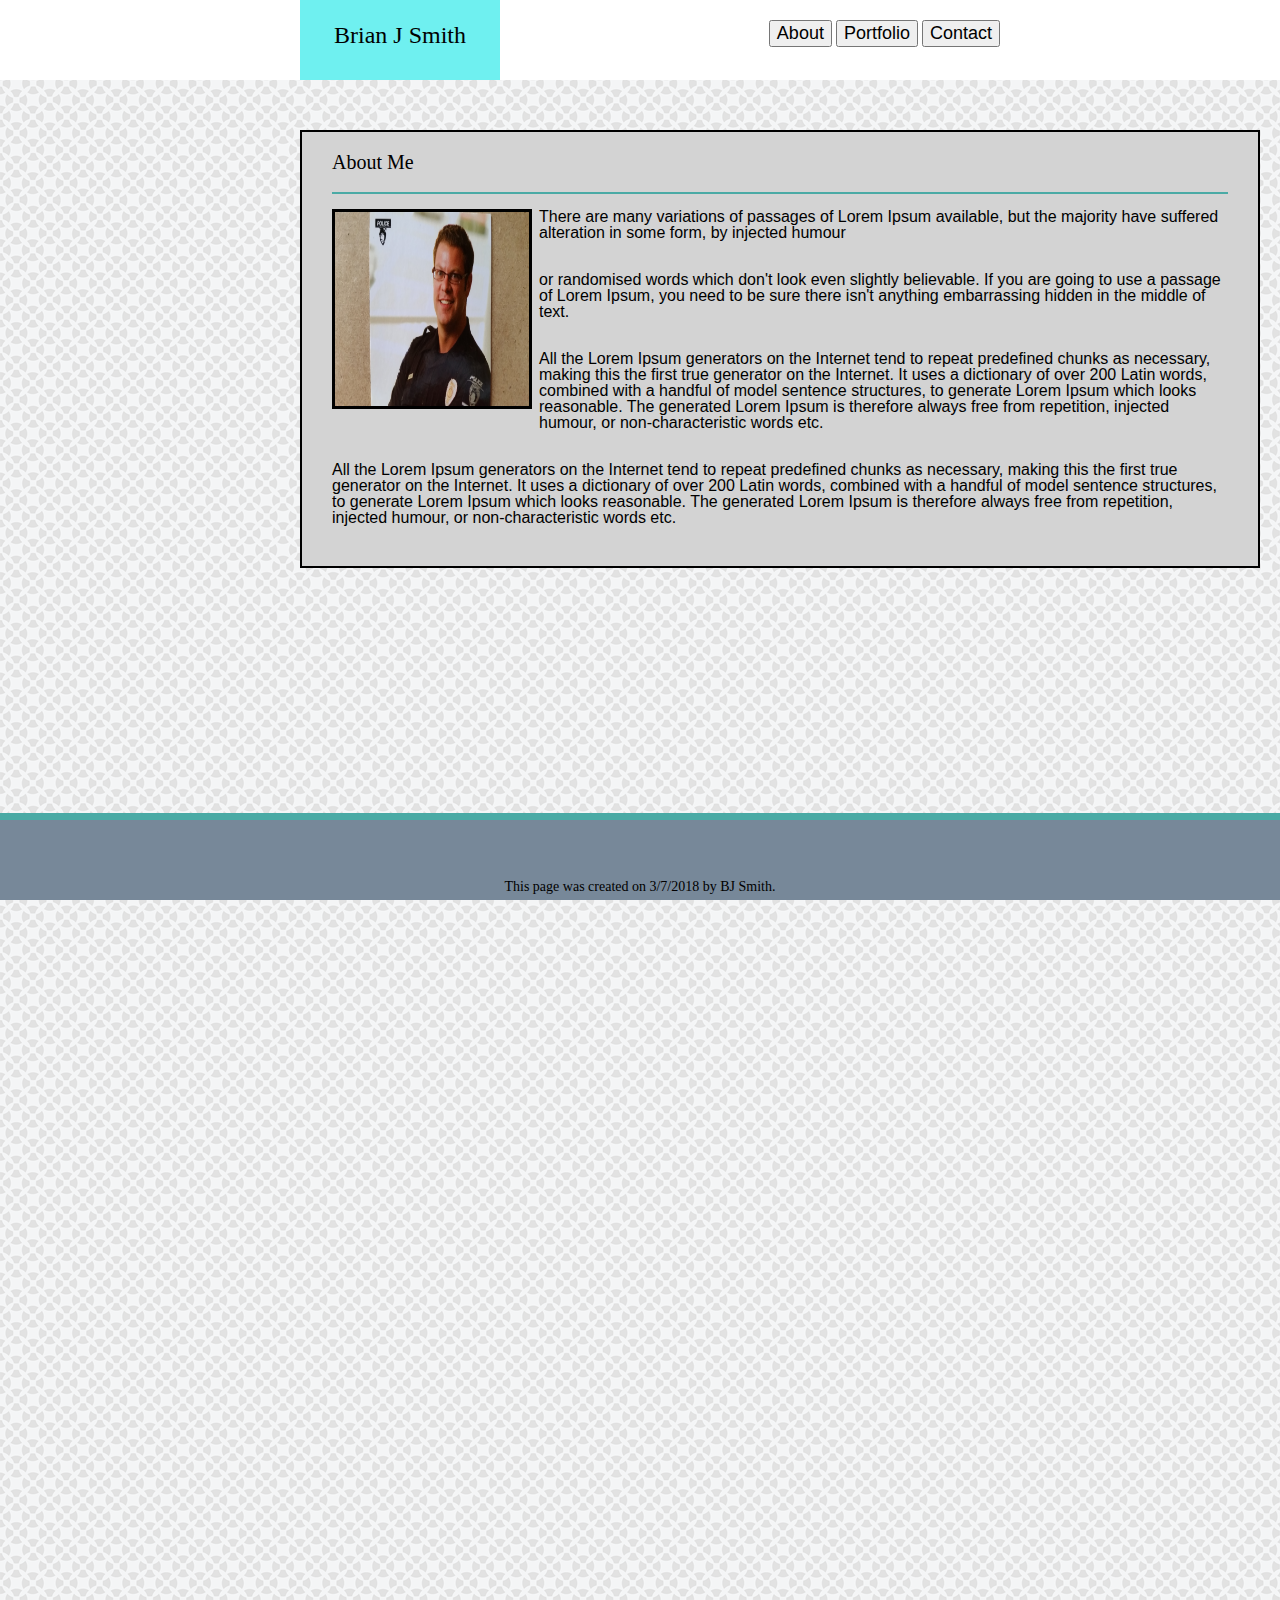
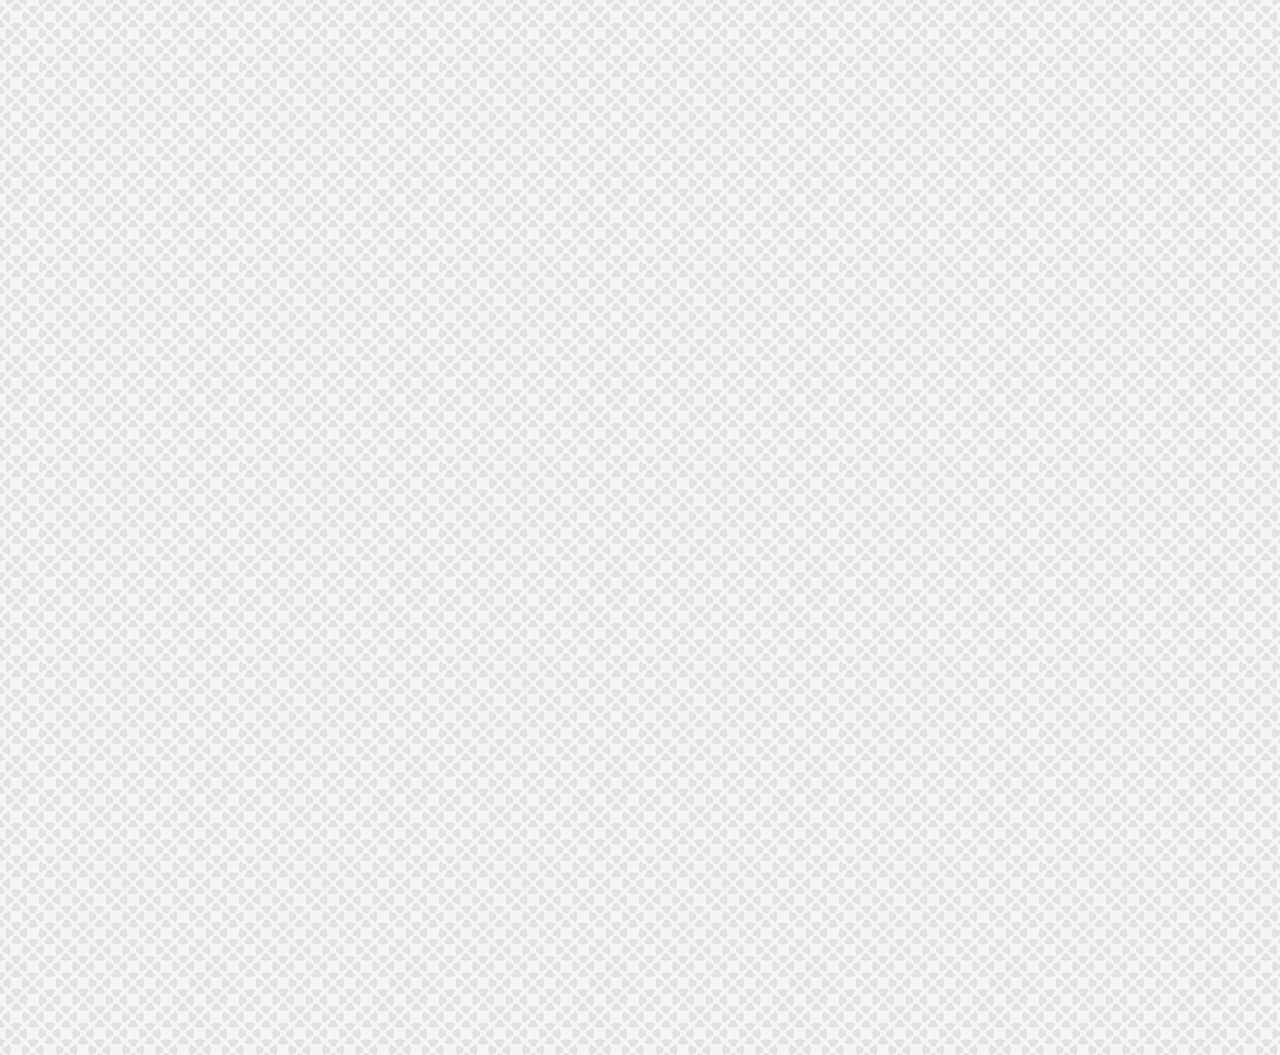
==== index.html @ 4564cbc9 "push portfolio files" ====
<!doctype html>

<html>
<head>
    <meta charset="UTF-8">
    <link rel="stylesheet" href="assets/css/reset.css">

    <link rel="stylesheet" href="assets/css/style.css">

    <title> Portfolio for Brian J Smith </title>
</head>

<body>

    <section class="top_container">
        <div id="name">
            <h1><strong> Brian J Smith </strong></h1>
        </div>

        <div class="buttons">
            <input type="button" value="About" onclick="About()">
            <input type="button" value="Portfolio" onclick="Portfolio()">
            <input type="button" value="Contact" onclick="Contact()">
        </div>

    </section>


    <div id="white_space">
    </div>


    <div id="body_container">

        <section class="container">
        
            <h2> About Me </h2>

            <div id="container_line">
            </div>
        
            <p> <img id="pic1" src="assets/images/bjs2.jpg" alt="my picture" >
                 There are many variations of passages of Lorem Ipsum available, but the majority have suffered alteration in some form, by injected humour</p>
            <br>
                <p>or randomised words which don't look even slightly believable. If you are going to use a passage of Lorem Ipsum, you need to be sure there isn't anything embarrassing hidden in the middle of text.</p>
            <br>
                <p>All the Lorem Ipsum generators on the Internet tend to repeat predefined chunks as necessary, making this the first true generator on the Internet. It uses a dictionary of over 200 Latin words, combined with a handful of model sentence structures, to generate Lorem Ipsum which looks reasonable. The generated Lorem Ipsum is therefore always free from repetition, injected humour, or non-characteristic words etc.</p>
            <br>
                <p>All the Lorem Ipsum generators on the Internet tend to repeat predefined chunks as necessary, making this the first true generator on the Internet. It uses a dictionary of over 200 Latin words, combined with a handful of model sentence structures, to generate Lorem Ipsum which looks reasonable. The generated Lorem Ipsum is therefore always free from repetition, injected humour, or non-characteristic words etc.</p>
                   
        </section>
    </div>

    
    <div id="white_space2">
    </div>


    <section class="sticky">

        <div id="bottom_line"> 
        </div>


        <div id="footer">
            This page was created on 3/7/2018 by BJ Smith.
        </div>

    </section>

    

</body>

</html>
---- assets/css/style.css ----
* {
    box-sizing: border-box;
    font-size: 18px; 
    }


body {
    background-image: url("../images/circles-dark.png");
    }


h1 {
    font-family: 'Georgia', Times, Times New Roman, serif;
    font-size: 24px;
    }


.top_container {
    background: white;
    border: none;
    height: 80px;
    text-align: center;
          }


#name {
    float: left;
    border: none;
    padding: 23px;
    margin-left: 300px;
    width: 200px;
    height: 80px;
    background: rgb(111, 240, 240);
    }


.buttons {
    float: right;
    margin-top: 20px;
    margin-right: 280px;
    }


#white_space {
    height: 50px;
    }


#body_container {
    width: 960px;
    background: white;
    font-family: Arial, Helvetica, sans-serif;
    border: 2px solid black;
    margin: 0px 300px 0px 300px;
    }


.container {
    background: lightgray;
        padding: 0px 30px 40px 30px;
    }


h2 {
    
    padding-top: 20px;
    padding-bottom: 20px;
    background: lightgray;
    font-family: 'Georgia', Times, Times New Roman, serif;
    font-size: 20px;
    
    }


#pic1 {
    float: left;
    width: 200px;
    height: 200px;
    border: 3px solid black;
    margin: 0px 7px 7px 0px;
    }


p {
    margin-top: 15px;
    }


#white_space2 {
    height: 2000px;
    }
    

.sticky {
    position: -webkit-sticky;
    position: sticky;
    bottom: 0;
    }


#bottom_line {
    Border:none;
    height: 7px;
    background: #4aaaa5;
    }

#footer {
    border: none;
    height: 80px;
    background: lightslategray;
    text-align: center;
    padding-top:60px;
    font-size: 14px;
    }


/* this begins css for the contact page in html */

.contact {
    font-size: 16px;
}

.top_container_contact {
    background: white;
    border: none;
    height: 65px;
    text-align: center;
  
}

#name_contact {
    float: left;
    border: none;
    padding: 16px;
    margin-left: 380px;
    width: 180px;
    height: 65px;
    background: rgb(111, 240, 240);
    
}

.buttons_contact {
    float: right;
    margin-top: 20px;
    margin-right: 380px;
    }

#white_space_contact {
    height: 30px;
}

#body_container_contact {
    width: 760px;
    background: white;
    font-family: Arial, Helvetica, sans-serif;
    border: 2px solid black;
    margin: 0px 380px 0px 380px;
}

#container_line {
    Border:none;
    height: 2px;
    background: #4aaaa5;
}

.input_info {
    margin-top: 20px;
}


#your_name {
    width: 100%;
    padding: 12px 20px;
    margin: 8px 0;
    display: inline-block;
    border: 1px solid #ccc;
    border-radius: 4px;
}


#email {
    width: 100%;
    padding: 12px 20px;
    margin: 8px 0;
    display: inline-block;
    border: 1px solid #ccc;
    border-radius: 4px;
}


#message {
    width: 100%;
    padding: 12px 20px;
    margin: 8px 0;
    display: inline-block;
    border: 1px solid #ccc;
    border-radius: 4px;
    height: 100px;
    resize: none;
    /* how to make the box bigger and drop to next line */
}


#submit {
    padding: 6px 10px;
    margin: 8px 0;
    border: 1px solid black;
    border-radius: 4px;
    cursor: pointer;
    background: rgb(199, 193, 193);
    }

/* this begins css for the portfolio page in html */


#body_container_portfolio {
    width: 760px;
    height: 850px;
    background: lightgray;
    font-family: Arial, Helvetica, sans-serif;
    border: 2px solid black;
    margin: 0px 380px 0px 380px;
}

/* links to porfolio projects */

#row_1_left {
    float: left;
    height: 200px;
    width: 200px;
    margin-top: 40px;
    margin-left: 4px;
    }

#row_1_left_text {
    position: absolute;
    left: 416px;
    top: 320px;
    height: 50px;
    width: 200px;
    border: none;
    background: rgb(154, 240, 240);
    text-align: center;
    padding-top: 18px;
}

#row_1_center {
    float: left;
    height: 200px;
    width: 200px;
    margin-top: 40px;
    margin-left: 20px;
}





#row_2_left {
    clear: both;
    float: left;
    height: 200px;
    width: 200px;
    margin-top: 40px;
    margin-left: 4px;
    
}

#row_2_center {
    float: left;
    height: 200px;
    width: 200px;
    margin-top: 40px;
    margin-left: 20px;
}

#row_3_left {
    clear: both;
    float: left;
    height: 200px;
    width: 200px;
    margin-top: 40px;
    margin-left: 4px;
    
}

#row_3_center {
    float: left;
    height: 200px;
    width: 200px;
    margin-top: 40px;
    margin-left: 20px;
}
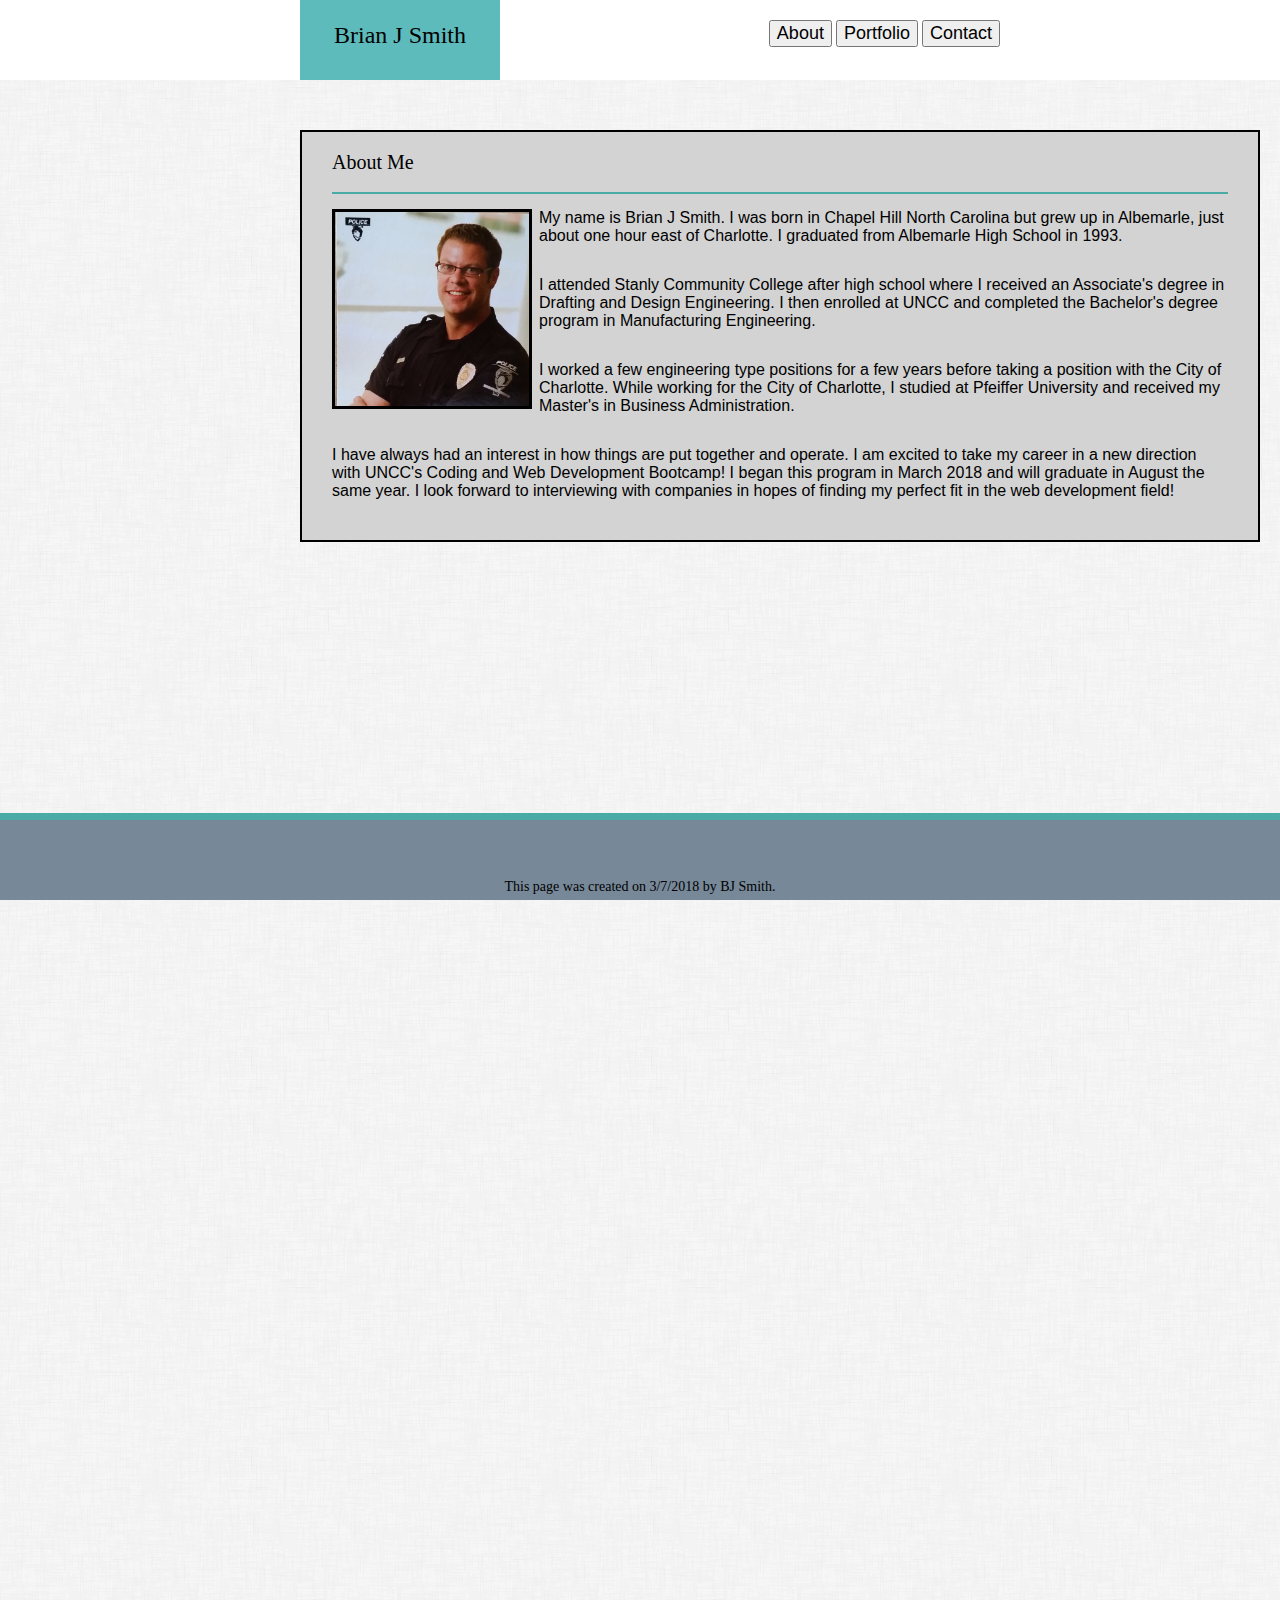
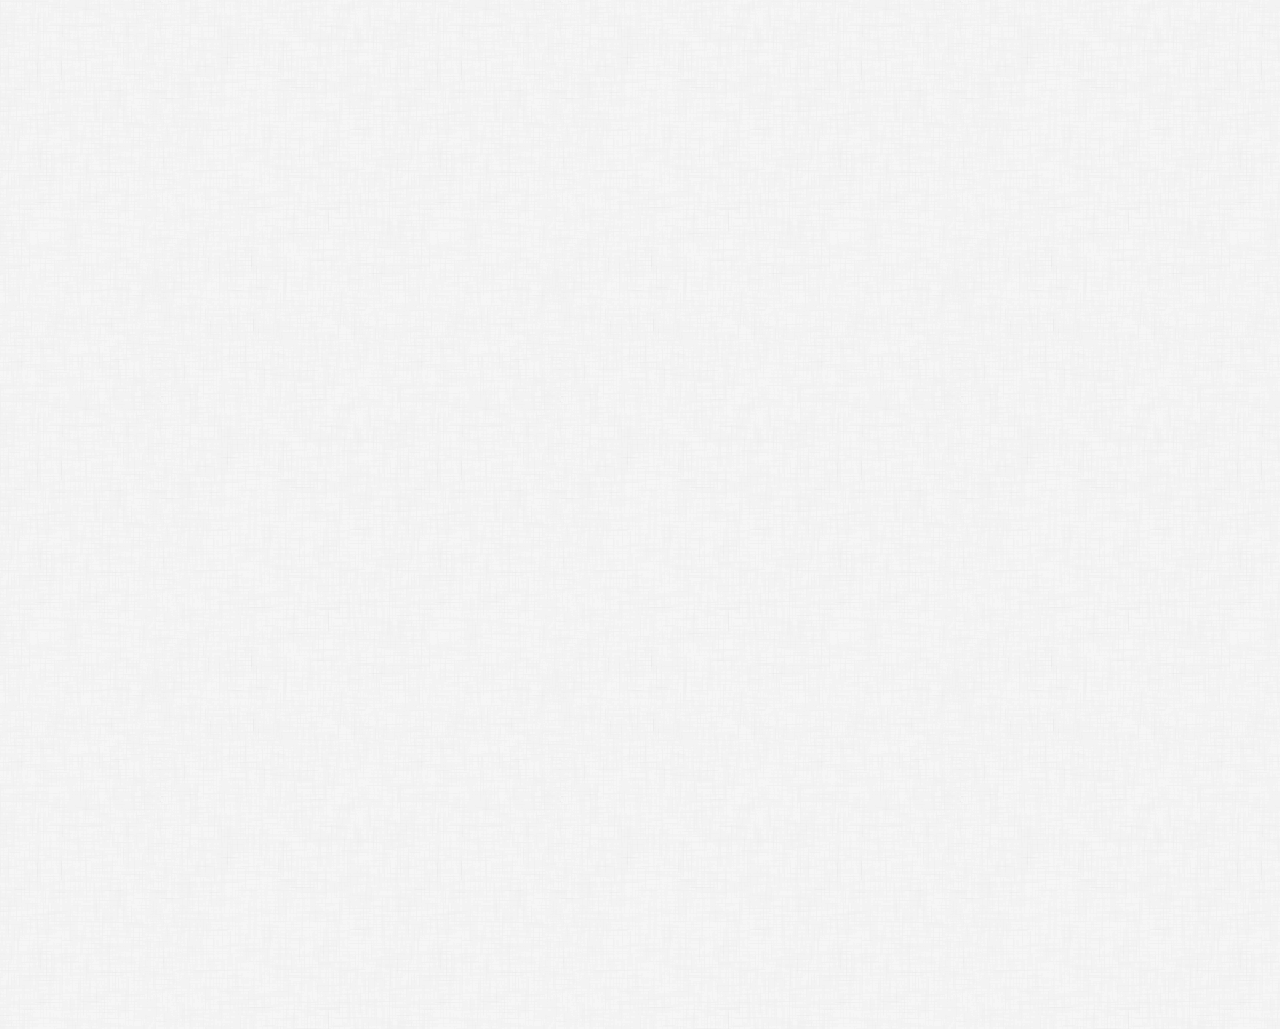
==== commit 1415527c: "completed files" ====
--- a/index.html
+++ b/index.html
@@ -3,6 +3,7 @@
 <html>
 <head>
     <meta charset="UTF-8">
+    <!-- I used these 2 css files, the first one resets   -->
     <link rel="stylesheet" href="assets/css/reset.css">
 
     <link rel="stylesheet" href="assets/css/style.css">
@@ -18,17 +19,15 @@
         </div>
 
         <div class="buttons">
-            <input type="button" value="About" onclick="About()">
-            <input type="button" value="Portfolio" onclick="Portfolio()">
-            <input type="button" value="Contact" onclick="Contact()">
+<!-- I used buttons instead of just words for the links   -->
+            <a href="index.html"><button>About</button></a>
+            <a href="portfolio.html"><button>Portfolio</button></a>
+            <a href="contact.html"><button>Contact</button></a>
         </div>
-
     </section>
 
-
-    <div id="white_space">
-    </div>
-
+<!-- I used a div box to give added space here   -->
+    <div id="white_space"></div>
 
     <div id="body_container">
 
@@ -36,31 +35,31 @@
         
             <h2> About Me </h2>
 
-            <div id="container_line">
-            </div>
-        
-            <p> <img id="pic1" src="assets/images/bjs2.jpg" alt="my picture" >
-                 There are many variations of passages of Lorem Ipsum available, but the majority have suffered alteration in some form, by injected humour</p>
+            <!-- I used a div box to create a line with color   -->
+            <div id="container_line"></div>
+
+            <!-- I put the picture inside the paragraph so the text could wrap   -->
+            <p> <img id="pic1" src="assets/images/bjsresize.jpg" alt="my picture" >
+                My name is Brian J Smith. I was born in Chapel Hill North Carolina but grew up in Albemarle, just about one hour east of Charlotte. I graduated from Albemarle High School in 1993.</p>
             <br>
-                <p>or randomised words which don't look even slightly believable. If you are going to use a passage of Lorem Ipsum, you need to be sure there isn't anything embarrassing hidden in the middle of text.</p>
+                <p>I attended Stanly Community College after high school where I received an Associate's degree in Drafting and Design Engineering. I then enrolled at UNCC and completed the Bachelor's degree program in Manufacturing Engineering.</p>
             <br>
-                <p>All the Lorem Ipsum generators on the Internet tend to repeat predefined chunks as necessary, making this the first true generator on the Internet. It uses a dictionary of over 200 Latin words, combined with a handful of model sentence structures, to generate Lorem Ipsum which looks reasonable. The generated Lorem Ipsum is therefore always free from repetition, injected humour, or non-characteristic words etc.</p>
+                <p>I worked a few engineering type positions for a few years before taking a position with the City of Charlotte. While working for the City of Charlotte, I studied at Pfeiffer University and received my Master's in Business Administration.</p>
             <br>
-                <p>All the Lorem Ipsum generators on the Internet tend to repeat predefined chunks as necessary, making this the first true generator on the Internet. It uses a dictionary of over 200 Latin words, combined with a handful of model sentence structures, to generate Lorem Ipsum which looks reasonable. The generated Lorem Ipsum is therefore always free from repetition, injected humour, or non-characteristic words etc.</p>
+                <p>I have always had an interest in how things are put together and operate. I am excited to take my career in a new direction with UNCC's Coding and Web Development Bootcamp! I began this program in March 2018 and will graduate in August the same year. I look forward to interviewing with companies in hopes of finding my perfect fit in the web development field!</p>
                    
         </section>
     </div>
 
-    
+    <!-- I used a div box to give added space here   -->
     <div id="white_space2">
     </div>
 
-
+    <!-- I made the footer sticky to stay in one location when scrolling down,
+         this would also be a good location for link buttons   -->
     <section class="sticky">
-
-        <div id="bottom_line"> 
-        </div>
-
+        <!-- I used a div box to create a line with color   -->
+        <div id="bottom_line"></div>
 
         <div id="footer">
             This page was created on 3/7/2018 by BJ Smith.
@@ -68,11 +67,6 @@
 
     </section>
 
-    
-
 </body>
 
-</html>
-
-
-
+</html>--- a/assets/css/style.css
+++ b/assets/css/style.css
@@ -1,20 +1,17 @@
-* {
+*  {
     box-sizing: border-box;
     font-size: 18px; 
     }
 
-
 body {
-    background-image: url("../images/circles-dark.png");
-    }
-
+    background-image: url("../images/dust_scratches.png");
+    }
 
 h1 {
     font-family: 'Georgia', Times, Times New Roman, serif;
     font-size: 24px;
     }
 
-
 .top_container {
     background: white;
     border: none;
@@ -22,7 +19,6 @@
     text-align: center;
           }
 
-
 #name {
     float: left;
     border: none;
@@ -30,9 +26,8 @@
     margin-left: 300px;
     width: 200px;
     height: 80px;
-    background: rgb(111, 240, 240);
-    }
-
+    background: rgb(93, 187, 187);
+    }
 
 .buttons {
     float: right;
@@ -40,11 +35,9 @@
     margin-right: 280px;
     }
 
-
 #white_space {
     height: 50px;
     }
-
 
 #body_container {
     width: 960px;
@@ -54,15 +47,13 @@
     margin: 0px 300px 0px 300px;
     }
 
-
+/* this class is also used again in the portfolio page */
 .container {
     background: lightgray;
         padding: 0px 30px 40px 30px;
     }
 
-
-h2 {
-    
+h2 { 
     padding-top: 20px;
     padding-bottom: 20px;
     background: lightgray;
@@ -71,7 +62,6 @@
     
     }
 
-
 #pic1 {
     float: left;
     width: 200px;
@@ -80,24 +70,21 @@
     margin: 0px 7px 7px 0px;
     }
 
-
 p {
     margin-top: 15px;
-    }
-
+    line-height: 18px;
+    }
 
 #white_space2 {
     height: 2000px;
     }
     
-
 .sticky {
     position: -webkit-sticky;
     position: sticky;
     bottom: 0;
     }
 
-
 #bottom_line {
     Border:none;
     height: 7px;
@@ -116,28 +103,26 @@
 
 /* this begins css for the contact page in html */
 
-.contact {
+.smaller_font {
     font-size: 16px;
-}
-
-.top_container_contact {
+    }
+
+.top_container_pages {
     background: white;
     border: none;
     height: 65px;
     text-align: center;
-  
-}
-
-#name_contact {
+    }
+
+#name_box {
     float: left;
     border: none;
     padding: 16px;
     margin-left: 380px;
     width: 180px;
     height: 65px;
-    background: rgb(111, 240, 240);
-    
-}
+    background: rgb(93, 187, 187);
+    }
 
 .buttons_contact {
     float: right;
@@ -147,7 +132,7 @@
 
 #white_space_contact {
     height: 30px;
-}
+    }   
 
 #body_container_contact {
     width: 760px;
@@ -155,17 +140,17 @@
     font-family: Arial, Helvetica, sans-serif;
     border: 2px solid black;
     margin: 0px 380px 0px 380px;
-}
+    }
 
 #container_line {
     Border:none;
     height: 2px;
     background: #4aaaa5;
-}
+    }
 
 .input_info {
     margin-top: 20px;
-}
+    }
 
 
 #your_name {
@@ -175,7 +160,7 @@
     display: inline-block;
     border: 1px solid #ccc;
     border-radius: 4px;
-}
+    }
 
 
 #email {
@@ -185,7 +170,7 @@
     display: inline-block;
     border: 1px solid #ccc;
     border-radius: 4px;
-}
+    }
 
 
 #message {
@@ -197,21 +182,22 @@
     border-radius: 4px;
     height: 100px;
     resize: none;
-    /* how to make the box bigger and drop to next line */
-}
+    /* how to make the text at the top */
+    }
 
 
 #submit {
     padding: 6px 10px;
-    margin: 8px 0;
+    margin: 8px 0 0 1px;
     border: 1px solid black;
     border-radius: 4px;
     cursor: pointer;
     background: rgb(199, 193, 193);
     }
 
+
+
 /* this begins css for the portfolio page in html */
-
 
 #body_container_portfolio {
     width: 760px;
@@ -220,9 +206,14 @@
     font-family: Arial, Helvetica, sans-serif;
     border: 2px solid black;
     margin: 0px 380px 0px 380px;
-}
-
-/* links to porfolio projects */
+    }
+
+/* Below are the links to porfolio projects */
+
+
+    /* 1st row of links,
+        I seperated these out to make it easier
+        when i actually put a working link in */
 
 #row_1_left {
     float: left;
@@ -242,7 +233,7 @@
     background: rgb(154, 240, 240);
     text-align: center;
     padding-top: 18px;
-}
+    }
 
 #row_1_center {
     float: left;
@@ -250,11 +241,21 @@
     width: 200px;
     margin-top: 40px;
     margin-left: 20px;
-}
-
-
-
-
+    }
+
+#row_1_center_text {
+    position: absolute;
+    left: 636px;
+    top: 320px;
+    height: 50px;
+    width: 200px;
+    border: none;
+    background: rgb(154, 240, 240);
+    text-align: center;
+    padding-top: 18px;
+    }
+
+/* 2nd row of links */
 
 #row_2_left {
     clear: both;
@@ -263,8 +264,19 @@
     width: 200px;
     margin-top: 40px;
     margin-left: 4px;
-    
-}
+    }
+
+#row_2_left_text {
+    position: absolute;
+    left: 416px;
+    top: 560px;
+    height: 50px;
+    width: 200px;
+    border: none;
+    background: rgb(154, 240, 240);
+    text-align: center;
+    padding-top: 18px;
+    }
 
 #row_2_center {
     float: left;
@@ -272,7 +284,21 @@
     width: 200px;
     margin-top: 40px;
     margin-left: 20px;
-}
+    }
+
+#row_2_center_text {
+    position: absolute;
+    left: 636px;
+    top: 560px;
+    height: 50px;
+    width: 200px;
+    border: none;
+    background: rgb(154, 240, 240);
+    text-align: center;
+    padding-top: 18px;
+    }
+
+/* 3rd row of links */
 
 #row_3_left {
     clear: both;
@@ -281,8 +307,19 @@
     width: 200px;
     margin-top: 40px;
     margin-left: 4px;
-    
-}
+    }
+
+#row_3_left_text {
+    position: absolute;
+    left: 416px;
+    top: 800px;
+    height: 50px;
+    width: 200px;
+    border: none;
+    background: rgb(154, 240, 240);
+    text-align: center;
+    padding-top: 18px;
+    }
 
 #row_3_center {
     float: left;
@@ -290,4 +327,16 @@
     width: 200px;
     margin-top: 40px;
     margin-left: 20px;
-}+    }
+
+#row_3_center_text {
+    position: absolute;
+    left: 636px;
+    top: 800px;
+    height: 50px;
+    width: 200px;
+    border: none;
+    background: rgb(154, 240, 240);
+    text-align: center;
+    padding-top: 18px;
+    }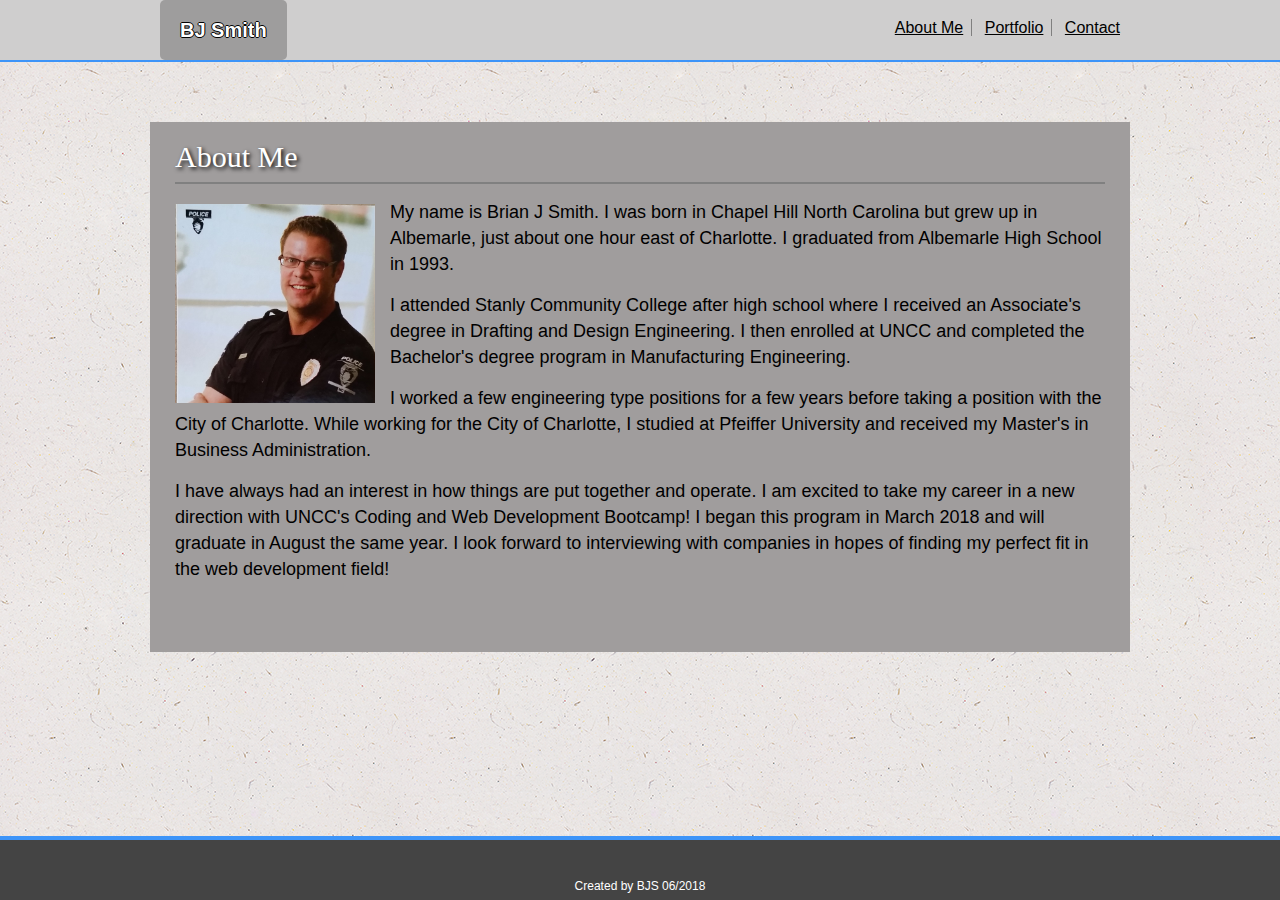
==== commit dc181970: "updated" ====
--- a/index.html
+++ b/index.html
@@ -1,72 +1,53 @@
-<!doctype html>
-
-<html>
+<!DOCTYPE html>
+<html lang="en">
 <head>
     <meta charset="UTF-8">
-    <!-- I used these 2 css files, the first one resets   -->
+    <meta name="viewport" content="width=device-width, initial-scale=1.0">
+    <meta http-equiv="X-UA-Compatible" content="ie=edge">
     <link rel="stylesheet" href="assets/css/reset.css">
-
     <link rel="stylesheet" href="assets/css/style.css">
-
-    <title> Portfolio for Brian J Smith </title>
+    <title>About Me</title>
 </head>
-
 <body>
 
-    <section class="top_container">
-        <div id="name">
-            <h1><strong> Brian J Smith </strong></h1>
+<header>
+    <nav id="nav_container">
+        <nav id="nav_left">
+            <a id="my_name" href="contact.html">BJ Smith</a>
+        </nav>
+        <nav id="nav_right">
+            <ul class="nav_links">
+                <li><a href="index.html">About Me</a></li>
+                <li><a href="portfolio.html">Portfolio</a></li>
+                <li><a href="contact.html">Contact</a></li>
+            </ul>
+        </nav>
+    </nav>
+
+</header>
+
+<section>
+    <div class="container">
+        <h1>About Me</h1>
+
+        <div class="body">
+
+            <img id="my_image" src="assets/images/bjsresize.jpg" alt="picture of BJ"/>  
+            
+            <p class="about_me">My name is Brian J Smith. I was born in Chapel Hill North Carolina but grew up in Albemarle, just about one hour east of Charlotte. I graduated from Albemarle High School in 1993.</p>
+           
+            <p class="about_me">I attended Stanly Community College after high school where I received an Associate's degree in Drafting and Design Engineering. I then enrolled at UNCC and completed the Bachelor's degree program in Manufacturing Engineering.</p>
+            
+            <p class="about_me">I worked a few engineering type positions for a few years before taking a position with the City of Charlotte. While working for the City of Charlotte, I studied at Pfeiffer University and received my Master's in Business Administration.</p>
+           
+            <p class="about_me">I have always had an interest in how things are put together and operate. I am excited to take my career in a new direction with UNCC's Coding and Web Development Bootcamp! I began this program in March 2018 and will graduate in August the same year. I look forward to interviewing with companies in hopes of finding my perfect fit in the web development field!</p>
         </div>
+    </div>
+</section>
 
-        <div class="buttons">
-<!-- I used buttons instead of just words for the links   -->
-            <a href="index.html"><button>About</button></a>
-            <a href="portfolio.html"><button>Portfolio</button></a>
-            <a href="contact.html"><button>Contact</button></a>
-        </div>
-    </section>
-
-<!-- I used a div box to give added space here   -->
-    <div id="white_space"></div>
-
-    <div id="body_container">
-
-        <section class="container">
-        
-            <h2> About Me </h2>
-
-            <!-- I used a div box to create a line with color   -->
-            <div id="container_line"></div>
-
-            <!-- I put the picture inside the paragraph so the text could wrap   -->
-            <p> <img id="pic1" src="assets/images/bjsresize.jpg" alt="my picture" >
-                My name is Brian J Smith. I was born in Chapel Hill North Carolina but grew up in Albemarle, just about one hour east of Charlotte. I graduated from Albemarle High School in 1993.</p>
-            <br>
-                <p>I attended Stanly Community College after high school where I received an Associate's degree in Drafting and Design Engineering. I then enrolled at UNCC and completed the Bachelor's degree program in Manufacturing Engineering.</p>
-            <br>
-                <p>I worked a few engineering type positions for a few years before taking a position with the City of Charlotte. While working for the City of Charlotte, I studied at Pfeiffer University and received my Master's in Business Administration.</p>
-            <br>
-                <p>I have always had an interest in how things are put together and operate. I am excited to take my career in a new direction with UNCC's Coding and Web Development Bootcamp! I began this program in March 2018 and will graduate in August the same year. I look forward to interviewing with companies in hopes of finding my perfect fit in the web development field!</p>
-                   
-        </section>
-    </div>
-
-    <!-- I used a div box to give added space here   -->
-    <div id="white_space2">
-    </div>
-
-    <!-- I made the footer sticky to stay in one location when scrolling down,
-         this would also be a good location for link buttons   -->
-    <section class="sticky">
-        <!-- I used a div box to create a line with color   -->
-        <div id="bottom_line"></div>
-
-        <div id="footer">
-            This page was created on 3/7/2018 by BJ Smith.
-        </div>
-
-    </section>
-
+<footer>
+    <p id="footer_text">Created by BJS 06/2018</p>
+</footer>
+    
 </body>
-
 </html>--- a/assets/css/style.css
+++ b/assets/css/style.css
@@ -1,342 +1,295 @@
-*  {
-    box-sizing: border-box;
-    font-size: 18px; 
-    }
 
 body {
-    background-image: url("../images/dust_scratches.png");
-    }
+    font-family: Arial, Helvetica, sans-serif;
+    background-image: url("../images/ep_naturalwhite.png");
+}
+
+
+/* beginning of navbar css */
+
+header {
+    background: rgb(207, 206, 206);
+    height: 60px;
+    border-bottom: 2px solid rgb(61, 148, 248);
+ }
+
+#nav_container {
+    max-width: 960px;
+    margin: auto;
+}
+
+#nav_left {
+    float: left;
+    background:  rgb(158, 157, 157);
+    padding: 20px;
+    border-radius: 5px;
+}
+
+#nav_left:hover {
+    border: 1px solid black;
+}
+
+#my_name {
+    color: white;
+    text-align: center;
+    font-size: 20px;
+    font-weight: bolder;
+    text-decoration: none;
+    text-shadow: -1px 0 black, 0 1px black, 1px 0 black, 0 -1px black;
+}
+
+#my_name:hover {
+    color: rgb(61, 148, 248);
+    
+}
+
+#nav_right {
+    float: right;
+    padding: 20px 0px;
+}
+
+.nav_links {
+    list-style-type: none;
+}
+
+.nav_links li {
+    display: inline;
+    padding: 0 8px;
+    border-right: 1px solid gray;
+}
+
+.nav_links li:last-child {
+    padding-right: 0px;
+    border-right: none;
+}
+
+.nav_links li a {
+    color: black;
+}
+
+.nav_links li a:hover {
+    color: red;
+}
+
+/* beginning of body css */
+
+.container {
+    max-width: 960px;
+    position: relative;
+    clear: both;
+    top: 60px;
+    background: rgb(160, 157, 157);
+    margin: 0 auto;
+    padding: 10px;
+}
 
 h1 {
+    clear: both;
     font-family: 'Georgia', Times, Times New Roman, serif;
-    font-size: 24px;
-    }
-
-.top_container {
-    background: white;
-    border: none;
-    height: 80px;
-    text-align: center;
-          }
-
-#name {
+    padding-top: 10px;
+    padding-bottom: 10px;
+    font-size: 30px;
+    margin-left: 15px;
+    color: white;
+    text-shadow: 2px 2px 4px #000000;
+}
+
+.body {
+    margin: 0px 15px 20px 15px;
+    border-top: 2px solid gray;
+    
+}
+
+.about_me {
+    margin-top: 15px;
+    font-size: 18px;
+    line-height: 26px;
+    
+}
+
+.about_me:last-child {
+    margin-bottom: 60px;
+}
+
+#my_image {
+    width: 200px;
     float: left;
-    border: none;
-    padding: 23px;
-    margin-left: 300px;
-    width: 200px;
-    height: 80px;
-    background: rgb(93, 187, 187);
-    }
-
-.buttons {
-    float: right;
-    margin-top: 20px;
-    margin-right: 280px;
-    }
-
-#white_space {
-    height: 50px;
-    }
-
-#body_container {
-    width: 960px;
-    background: white;
-    font-family: Arial, Helvetica, sans-serif;
-    border: 2px solid black;
-    margin: 0px 300px 0px 300px;
-    }
-
-/* this class is also used again in the portfolio page */
-.container {
-    background: lightgray;
-        padding: 0px 30px 40px 30px;
-    }
-
-h2 { 
+    margin-right: 15px;
+    margin-bottom: 5px;
     padding-top: 20px;
-    padding-bottom: 20px;
-    background: lightgray;
-    font-family: 'Georgia', Times, Times New Roman, serif;
+}
+
+
+/* beginning of contact page */
+
+.labels {
+    display: block;
+    font-size: 18px;
+    padding-bottom: 5px;
+}
+
+.labels:first-child {
+    padding-top: 15px;
+}
+
+
+#email:hover,
+#fname:hover,
+#textarea:hover {
+    border: 1px solid blue;
+
+}
+
+.input-a {
+    width: 45%;
+    display: block;
+    font-size: 18px;
+    margin-bottom: 15px;
+}
+
+.input-a:focus {
+    background: lightblue;
+}
+
+#textarea {
+    width: 45%;
+    height: 150px;
+    display: block;
+    font-size: 18px;
+    margin-bottom: 20px;
+}
+
+#textarea:focus {
+    background: lightblue;
+}
+
+#form-submit {
+    font-size: 18px;
+    color: blue;
+}
+
+#form-submit:hover {
+    /* border: 1px solid black; */
+    background: darkgray;
+    color: white;
+}
+
+#form-submit:focus {
+    background: blue;
+    color: white;
+}
+
+#form {
+    margin-bottom: 60px;
+}
+
+/* beginning of portfolio page */
+
+.body-portfolio {
+    margin: 0px 15px 20px 15px;
+    border-top: 2px solid gray;
+    overflow: hidden;
+    min-height: 300px;
+}
+
+.portfolio-link {
+    position: relative;
+    float: left;
+    margin-right: 30px;
+    margin-top: 30px;
+}
+
+.portfolio-link:last-child {
+    margin-bottom: 60px;
+}
+
+.portfolio-image {
+    width: 300px;
+    height: 200px;
+}
+
+.title {
+    position: absolute;
+    bottom: 30px;
+    text-align: center;
+    width: 100%;
+    padding-top: 10px;
+    padding-bottom: 10px;
+    font-size: 18px;
+    background: rgb(144, 238, 144);
+    text-decoration: none;
+    color: black;
+    
+}
+
+.title:hover {
+    color: blue;
+    border: 1px solid black;
+}
+
+.title:focus {
+    background: red;
+    color: white;
+}
+
+#about_me {
+    margin-bottom: 60px;
+}
+
+
+/* beginning of footer */
+
+footer {
+    position: fixed;
+    bottom: 0;
+    width: 100%;
+    border-top: 4px solid rgb(61, 148, 248);
+    height: 60px;
+    background: rgb(68, 68, 68);
+    text-align: center;
+}
+
+#footer_text {
+    margin-top: 40px;
+    font-size: 12px;
+    color: white;
+}
+
+
+/* beginning of future.html */
+
+h2 {
+    text-align: center;
+    font-weight: bolder;
+    color: blue;
+    margin-top: 50px;
+    font-size: 40px;
+}
+
+#return {
+    width: 100%;
+    text-align: center;
+    margin-top: 40px;
+
+}
+
+#return-button {
+    
+    text-align: center;
+    background: blue;
     font-size: 20px;
-    
-    }
-
-#pic1 {
-    float: left;
-    width: 200px;
-    height: 200px;
-    border: 3px solid black;
-    margin: 0px 7px 7px 0px;
-    }
-
-p {
-    margin-top: 15px;
-    line-height: 18px;
-    }
-
-#white_space2 {
-    height: 2000px;
-    }
-    
-.sticky {
-    position: -webkit-sticky;
-    position: sticky;
-    bottom: 0;
-    }
-
-#bottom_line {
-    Border:none;
-    height: 7px;
-    background: #4aaaa5;
-    }
-
-#footer {
-    border: none;
-    height: 80px;
-    background: lightslategray;
-    text-align: center;
-    padding-top:60px;
-    font-size: 14px;
-    }
-
-
-/* this begins css for the contact page in html */
-
-.smaller_font {
-    font-size: 16px;
-    }
-
-.top_container_pages {
-    background: white;
-    border: none;
-    height: 65px;
-    text-align: center;
-    }
-
-#name_box {
-    float: left;
-    border: none;
-    padding: 16px;
-    margin-left: 380px;
-    width: 180px;
-    height: 65px;
-    background: rgb(93, 187, 187);
-    }
-
-.buttons_contact {
-    float: right;
-    margin-top: 20px;
-    margin-right: 380px;
-    }
-
-#white_space_contact {
-    height: 30px;
-    }   
-
-#body_container_contact {
-    width: 760px;
-    background: white;
-    font-family: Arial, Helvetica, sans-serif;
-    border: 2px solid black;
-    margin: 0px 380px 0px 380px;
-    }
-
-#container_line {
-    Border:none;
-    height: 2px;
-    background: #4aaaa5;
-    }
-
-.input_info {
-    margin-top: 20px;
-    }
-
-
-#your_name {
-    width: 100%;
-    padding: 12px 20px;
-    margin: 8px 0;
-    display: inline-block;
-    border: 1px solid #ccc;
-    border-radius: 4px;
-    }
-
-
-#email {
-    width: 100%;
-    padding: 12px 20px;
-    margin: 8px 0;
-    display: inline-block;
-    border: 1px solid #ccc;
-    border-radius: 4px;
-    }
-
-
-#message {
-    width: 100%;
-    padding: 12px 20px;
-    margin: 8px 0;
-    display: inline-block;
-    border: 1px solid #ccc;
-    border-radius: 4px;
-    height: 100px;
-    resize: none;
-    /* how to make the text at the top */
-    }
-
-
-#submit {
-    padding: 6px 10px;
-    margin: 8px 0 0 1px;
-    border: 1px solid black;
-    border-radius: 4px;
-    cursor: pointer;
-    background: rgb(199, 193, 193);
-    }
-
-
-
-/* this begins css for the portfolio page in html */
-
-#body_container_portfolio {
-    width: 760px;
-    height: 850px;
-    background: lightgray;
-    font-family: Arial, Helvetica, sans-serif;
-    border: 2px solid black;
-    margin: 0px 380px 0px 380px;
-    }
-
-/* Below are the links to porfolio projects */
-
-
-    /* 1st row of links,
-        I seperated these out to make it easier
-        when i actually put a working link in */
-
-#row_1_left {
-    float: left;
-    height: 200px;
-    width: 200px;
-    margin-top: 40px;
-    margin-left: 4px;
-    }
-
-#row_1_left_text {
-    position: absolute;
-    left: 416px;
-    top: 320px;
-    height: 50px;
-    width: 200px;
-    border: none;
-    background: rgb(154, 240, 240);
-    text-align: center;
-    padding-top: 18px;
-    }
-
-#row_1_center {
-    float: left;
-    height: 200px;
-    width: 200px;
-    margin-top: 40px;
-    margin-left: 20px;
-    }
-
-#row_1_center_text {
-    position: absolute;
-    left: 636px;
-    top: 320px;
-    height: 50px;
-    width: 200px;
-    border: none;
-    background: rgb(154, 240, 240);
-    text-align: center;
-    padding-top: 18px;
-    }
-
-/* 2nd row of links */
-
-#row_2_left {
-    clear: both;
-    float: left;
-    height: 200px;
-    width: 200px;
-    margin-top: 40px;
-    margin-left: 4px;
-    }
-
-#row_2_left_text {
-    position: absolute;
-    left: 416px;
-    top: 560px;
-    height: 50px;
-    width: 200px;
-    border: none;
-    background: rgb(154, 240, 240);
-    text-align: center;
-    padding-top: 18px;
-    }
-
-#row_2_center {
-    float: left;
-    height: 200px;
-    width: 200px;
-    margin-top: 40px;
-    margin-left: 20px;
-    }
-
-#row_2_center_text {
-    position: absolute;
-    left: 636px;
-    top: 560px;
-    height: 50px;
-    width: 200px;
-    border: none;
-    background: rgb(154, 240, 240);
-    text-align: center;
-    padding-top: 18px;
-    }
-
-/* 3rd row of links */
-
-#row_3_left {
-    clear: both;
-    float: left;
-    height: 200px;
-    width: 200px;
-    margin-top: 40px;
-    margin-left: 4px;
-    }
-
-#row_3_left_text {
-    position: absolute;
-    left: 416px;
-    top: 800px;
-    height: 50px;
-    width: 200px;
-    border: none;
-    background: rgb(154, 240, 240);
-    text-align: center;
-    padding-top: 18px;
-    }
-
-#row_3_center {
-    float: left;
-    height: 200px;
-    width: 200px;
-    margin-top: 40px;
-    margin-left: 20px;
-    }
-
-#row_3_center_text {
-    position: absolute;
-    left: 636px;
-    top: 800px;
-    height: 50px;
-    width: 200px;
-    border: none;
-    background: rgb(154, 240, 240);
-    text-align: center;
-    padding-top: 18px;
-    }+}
+
+#return-button a {
+    padding: 3px;
+    color: white;
+    text-decoration: none;
+}
+
+#return-button:hover {
+    background: lightblue;
+}
+
+#return-button a:focus {
+    color: black;
+}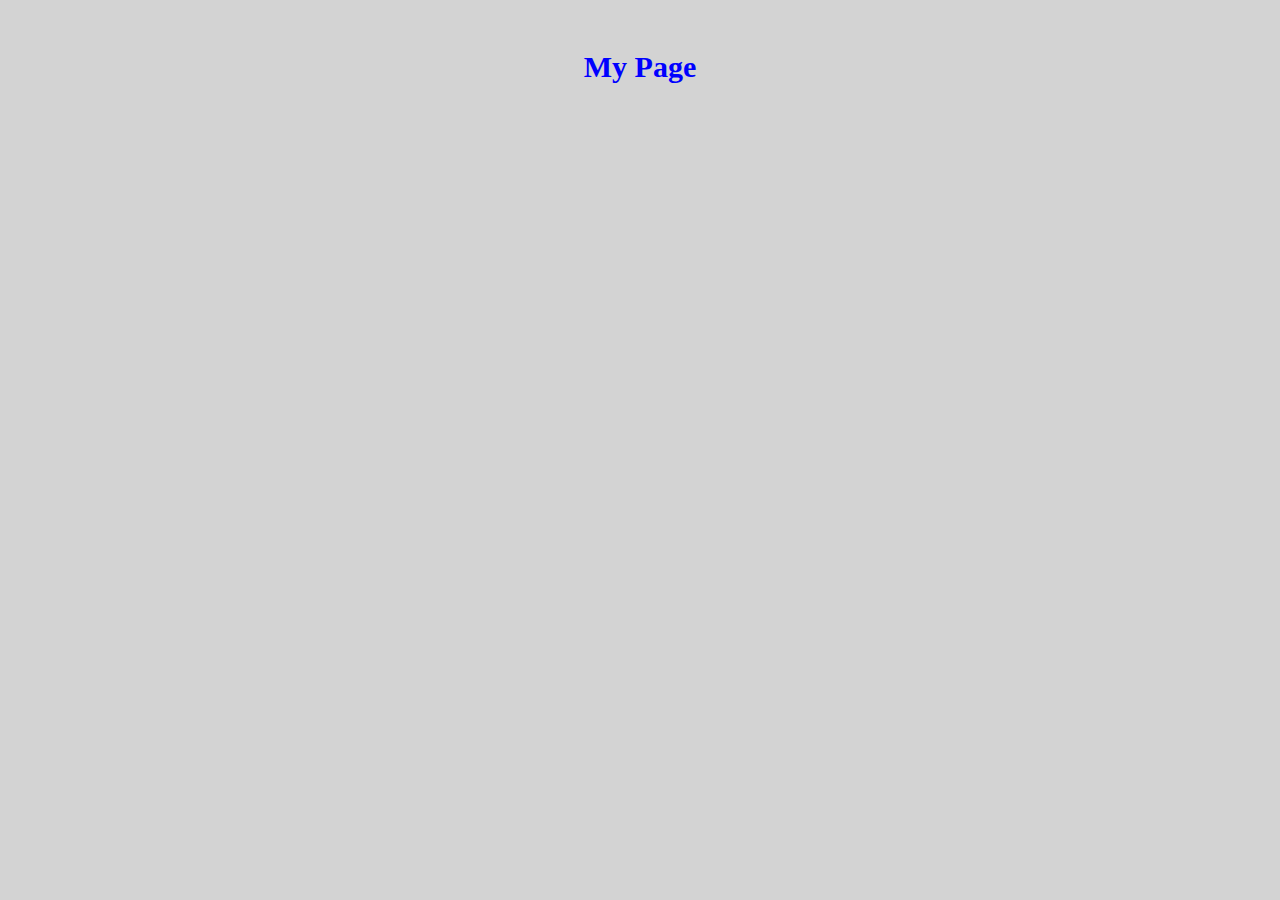
==== commit 96b8cb40: "new files" ====
--- a/index.html
+++ b/index.html
@@ -4,50 +4,11 @@
     <meta charset="UTF-8">
     <meta name="viewport" content="width=device-width, initial-scale=1.0">
     <meta http-equiv="X-UA-Compatible" content="ie=edge">
-    <link rel="stylesheet" href="assets/css/reset.css">
-    <link rel="stylesheet" href="assets/css/style.css">
-    <title>About Me</title>
+    <link rel="stylesheet" type="text/css" href="style.css">
+    <title>Brian's Page</title>
 </head>
 <body>
-
-<header>
-    <nav id="nav_container">
-        <nav id="nav_left">
-            <a id="my_name" href="contact.html">BJ Smith</a>
-        </nav>
-        <nav id="nav_right">
-            <ul class="nav_links">
-                <li><a href="index.html">About Me</a></li>
-                <li><a href="portfolio.html">Portfolio</a></li>
-                <li><a href="contact.html">Contact</a></li>
-            </ul>
-        </nav>
-    </nav>
-
-</header>
-
-<section>
-    <div class="container">
-        <h1>About Me</h1>
-
-        <div class="body">
-
-            <img id="my_image" src="assets/images/bjsresize.jpg" alt="picture of BJ"/>  
-            
-            <p class="about_me">My name is Brian J Smith. I was born in Chapel Hill North Carolina but grew up in Albemarle, just about one hour east of Charlotte. I graduated from Albemarle High School in 1993.</p>
-           
-            <p class="about_me">I attended Stanly Community College after high school where I received an Associate's degree in Drafting and Design Engineering. I then enrolled at UNCC and completed the Bachelor's degree program in Manufacturing Engineering.</p>
-            
-            <p class="about_me">I worked a few engineering type positions for a few years before taking a position with the City of Charlotte. While working for the City of Charlotte, I studied at Pfeiffer University and received my Master's in Business Administration.</p>
-           
-            <p class="about_me">I have always had an interest in how things are put together and operate. I am excited to take my career in a new direction with UNCC's Coding and Web Development Bootcamp! I began this program in March 2018 and will graduate in August the same year. I look forward to interviewing with companies in hopes of finding my perfect fit in the web development field!</p>
-        </div>
-    </div>
-</section>
-
-<footer>
-    <p id="footer_text">Created by BJS 06/2018</p>
-</footer>
+    <h1>My Page</h1>
     
 </body>
 </html>--- a/style.css
+++ b/style.css
@@ -0,0 +1,11 @@
+body {
+    background: lightgray;
+
+}
+
+h1 {
+    padding: 30px;
+    color: blue;
+    font-size: 30px;
+    text-align: center;
+}